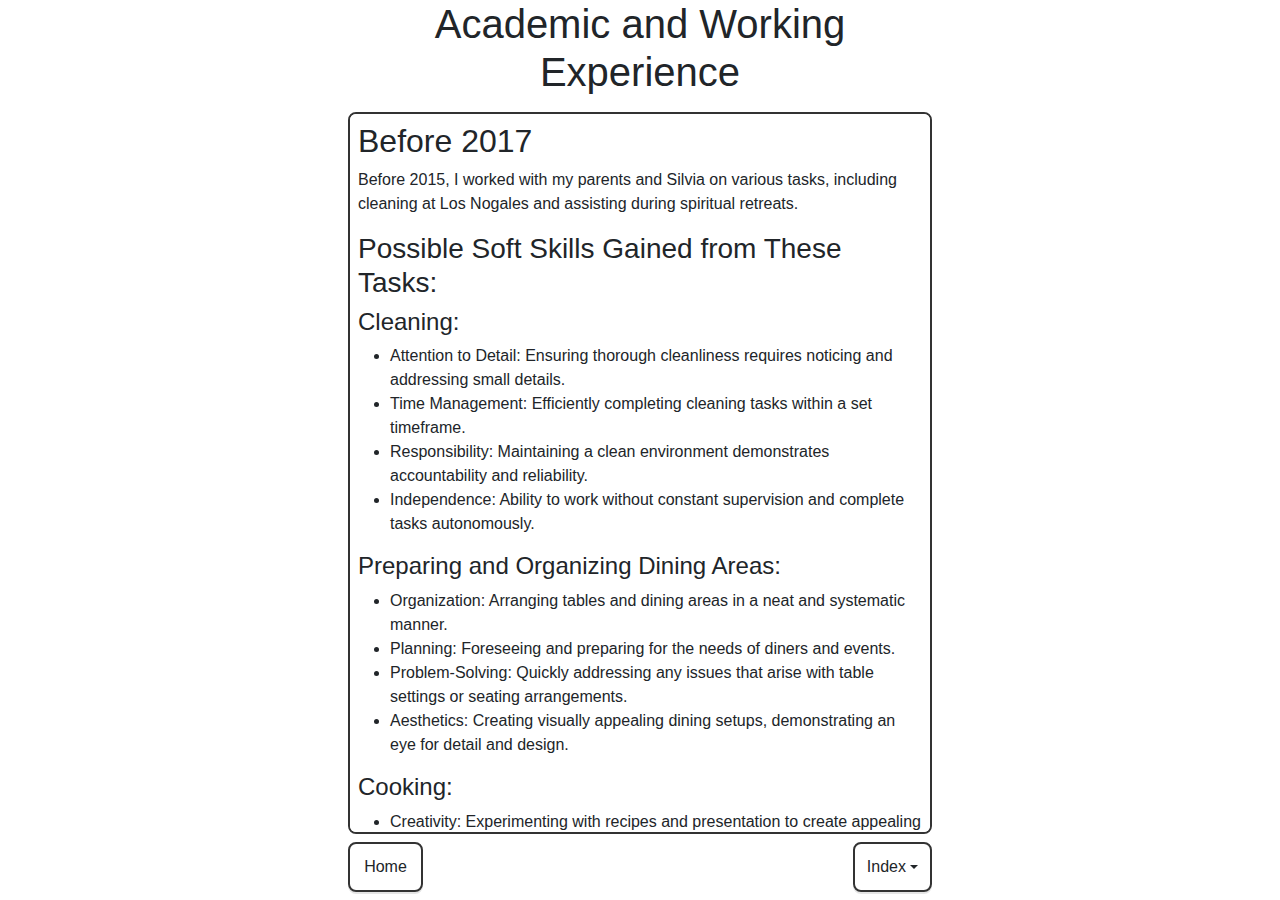
==== Academic and Working Experience.html @ 5a8fdcc8 "Update Academic and Working Experience.html" ====
<!DOCTYPE html>
<html lang="en">

<head>
    <meta charset="UTF-8">
    <meta name="viewport" content="width=device-width, initial-scale=1.0">
    <title>Academic and Working Experience</title>
    <link href="https://cdn.jsdelivr.net/npm/bootstrap@5.3.3/dist/css/bootstrap.min.css" rel="stylesheet"
        integrity="sha384-QWTKZyjpPEjISv5WaRU9OFeRpok6YctnYmDr5pNlyT2bRjXh0JMhjY6hW+ALEwIH" crossorigin="anonymous">
    <!-- <link rel="stylesheet" href="styles.css">
 -->

    <link rel="stylesheet" href="style.css">


</head>

<body class="container">
<div class="section-1">
            <h1 >Academic and Working Experience</h1>

</div>
<div class="section-2">


    <div class="scrollable">
        <div id="before-2017" class="year-section">

            <h2>Before 2017</h2>

            <p>Before 2015, I worked with my parents and Silvia on various tasks, including cleaning at Los Nogales
                and assisting during spiritual retreats.</p>
            <h3>Possible Soft Skills Gained from These Tasks:</h3>
            <h4>Cleaning:</h4>
            <ul>
                <li>Attention to Detail: Ensuring thorough cleanliness requires noticing and addressing small
                    details.</li>
                <li>Time Management: Efficiently completing cleaning tasks within a set timeframe.</li>
                <li>Responsibility: Maintaining a clean environment demonstrates accountability and reliability.
                </li>
                <li>Independence: Ability to work without constant supervision and complete tasks autonomously.</li>
            </ul>
            <h4>Preparing and Organizing Dining Areas:</h4>
            <ul>
                <li>Organization: Arranging tables and dining areas in a neat and systematic manner.</li>
                <li>Planning: Foreseeing and preparing for the needs of diners and events.</li>
                <li>Problem-Solving: Quickly addressing any issues that arise with table settings or seating
                    arrangements.</li>
                <li>Aesthetics: Creating visually appealing dining setups, demonstrating an eye for detail and
                    design.</li>
            </ul>
            <h4>Cooking:</h4>
            <ul>
                <li>Creativity: Experimenting with recipes and presentation to create appealing dishes.</li>
                <li>Multitasking: Managing multiple cooking processes simultaneously.</li>
                <li>Precision: Following recipes accurately to ensure consistent results.</li>
                <li>Adaptability: Adjusting to unexpected changes or ingredient substitutions.</li>
            </ul>
            <h4>Serving:</h4>
            <ul>
                <li>Communication: Interacting effectively with customers and colleagues.</li>
                <li>Customer Service: Providing a positive dining experience through attentive and friendly service.
                </li>
                <li>Teamwork: Collaborating with kitchen staff and other servers to ensure smooth service.</li>
                <li>Patience: Remaining calm and courteous, even in stressful situations or when dealing with
                    difficult customers.</li>
            </ul>
            <p>Between 2016 and 2017, I looked after my nephews daily, handling their afternoon care while my sister
                worked. They attended school in the afternoon, and my sister worked during that time, so she would
                return home late at night. I took care of them every day after my high school classes and sometimes
                picked them up from school or their private English classes whenever I was free.</p>
            <h3>Possible Soft Skills Gained from This Experience:</h3>
            <ul>
                <li>Time Management: Balancing high school classes and caregiving responsibilities.</li>
                <li>Responsibility: Being entrusted with the daily care and safety of children.</li>
                <li>Multitasking: Managing multiple tasks simultaneously, such as schoolwork and childcare.</li>
                <li>Patience: Dealing with the challenges of looking after children requires a calm and patient
                    demeanor.</li>
                <li>Adaptability: Adjusting to changing schedules and needs of the children.</li>
                <li>Problem-Solving: Addressing and resolving any issues that arose during childcare.</li>
                <li>Communication: Effectively communicating with the children and understanding their needs.</li>
                <li>Dependability: Being a reliable caregiver consistently available for the children.</li>
                <li>Empathy: Understanding and responding to the emotional needs of the children.</li>
                <li>Organization: Coordinating and planning activities and schedules for the children.</li>
            </ul>
        </div>

        <div id="2017" class="year-section">
            <h2>2017</h2>
            <p>Back in 2017, I quit school for a while, after a few months of searching, I ended up working as a
                Packager (Cashier Assistant) in a supermarket (Tienda Inglesa) from October up until December of
                that year (2 months). That was my first formal experience in the workforce, I would:</p>
            <h3>Possible Soft Skills Gained from These Tasks:</h3>
            <h4>Maintain the working area clean and presentable at all times:</h4>
            <ul>
                <li>Attention to Detail: Ensuring the area is thoroughly clean and well-organized.</li>
                <li>Responsibility: Taking ownership of maintaining cleanliness standards.</li>
                <li>Time Management: Efficiently managing time to complete cleaning tasks regularly.</li>
                <li>Consistency: Keeping the working area consistently presentable.</li>
            </ul>
            <h4>Help people put their stuff into bags:</h4>
            <ul>
                <li>Customer Service: Providing assistance to customers in a friendly and helpful manner.</li>
                <li>Communication: Interacting effectively with customers to understand their needs.</li>
                <li>Efficiency: Quickly and neatly bagging items to speed up the checkout process.</li>
                <li>Teamwork: Coordinating with cashiers to ensure a smooth customer experience.</li>
            </ul>
            <h4>Help carry them to their cars:</h4>
            <ul>
                <li>Physical Stamina: Performing physically demanding tasks.</li>
                <li>Courtesy: Demonstrating politeness and a willingness to go the extra mile for customers.</li>
                <li>Empathy: Understanding and responding to customers' needs, especially for those who may need
                    extra assistance.</li>
                <li>Reliability: Being dependable in assisting customers beyond the store premises.</li>
            </ul>
            <h4>Clean the parking lot:</h4>
            <ul>
                <li>Independence: Working without direct supervision.</li>
                <li>Initiative: Taking proactive steps to maintain a clean and safe environment.</li>
                <li>Problem-Solving: Addressing issues such as litter or spills promptly.</li>
                <li>Responsibility: Ensuring the cleanliness and safety of the parking lot area.</li>
            </ul>
            <h4>Get all the supermarket trolleys and put them together:</h4>
            <ul>
                <li>Teamwork: Coordinating with other staff to ensure trolleys are available for customers.</li>
                <li>Physical Endurance: Handling the physical demands of collecting and organizing trolleys.</li>
                <li>Organization: Keeping trolleys orderly and accessible for customer use.</li>
                <li>Attention to Detail: Ensuring no trolleys are left scattered around the parking lot.</li>
            </ul>
            <h4>Put food back in their corresponding areas:</h4>
            <ul>
                <li>Organization: Ensuring items are placed in their correct locations for easy access.</li>
                <li>Attention to Detail: Accurately restocking shelves according to store layout.</li>
                <li>Efficiency: Quickly returning items to maintain a tidy and stocked store.</li>
                <li>Responsibility: Ensuring food items are correctly and safely stored.</li>
            </ul>
        </div>

        <div id="2018" class="year-section">
            <h2>2018</h2>
            <p>In 2018, I returned to school to complete the 5th grade (Humanistic) and undertook a comprehensive
                magazine project. Throughout the year, I conducted extensive research, designed and developed
                content, and presented monthly progress reports. This project involved integrating knowledge from
                various subjects studied in class. By the end of the year, my efforts were recognized, and I was
                selected for an internship at a bank for the following year.</p>
            <h3>Possible Hard and Soft Skills:</h3>
            <h4>Hard Skills:</h4>
            <ul>
                <li>Research Skills: Ability to gather, analyze, and interpret information from various sources.
                </li>
                <li>Content Design: Proficiency in designing and developing engaging and informative content.</li>
                <li>Presentation Skills: Experience in creating and delivering progress reports.</li>
                <li>Project Management: Managing a long-term project from conception to completion.</li>
            </ul>
            <h4>Soft Skills:</h4>
            <ul>
                <li>Time Management: Effectively balancing schoolwork with a year-long project.</li>
                <li>Organization: Keeping track of research, content development, and presentation schedules.</li>
                <li>Communication: Clearly conveying information through written content and presentations.</li>
                <li>Critical Thinking: Integrating knowledge from various subjects into a cohesive project.</li>
                <li>Attention to Detail: Ensuring the accuracy and quality of the magazine content.</li>
                <li>Creativity: Developing unique and engaging content for the magazine.</li>
                <li>Perseverance: Committing to a year-long project and seeing it through to completion.</li>
                <li>Adaptability: Adjusting project plans and content based on feedback and new information.</li>
            </ul>
        </div>


        <div id="2019" class="year-section">
            <h2>2019</h2>
            <p>In 2019, I worked at a bank for a full year, from December 2018 to December 2019, while
                simultaneously completing my final year of high school at night, a requirement for maintaining the
                job. I worked full-time during the day and attended school in the evenings. Starting with no prior
                knowledge of the finance industry, not even how to use an ATM, I quickly adapted and became one of
                the top interns, earning excellent references and evaluations.</p>
            <p>During my time at the bank, I gained significant experience and skills in various areas, including:
            </p>
            <ul>
                <li>Working as a receptionist, directing customers to the appropriate departments.</li>
                <li>Assisting and educating customers on using the bank's apps and web platforms for transactions,
                    credits, savings, and service payments.</li>
                <li>Processing payments for a wide range of services.</li>
                <li>Addressing customer inquiries and providing support with ATM machines.</li>
                <li>Managing deposits, withdrawals, and transfers.</li>
                <li>Scanning and archiving documentation while maintaining high levels of organization and
                    confidentiality.</li>
                <li>Coordinating with different organizations to handle procedures and document retrieval.</li>
                <li>Receiving and organizing monthly work equipment.</li>
            </ul>
            <p>Additionally, I developed the ability to work efficiently under pressure, especially during peak
                times such as payment days and credit seasons.</p>
            <h3>Possible Hard and Soft Skills:</h3>
            <h4>Hard Skills:</h4>
            <ul>
                <li>Customer Service: Directing customers, addressing inquiries, and providing support.</li>
                <li>Technical Proficiency: Using banking apps and web platforms, and operating ATMs.</li>
                <li>Financial Transactions: Processing deposits, withdrawals, transfers, and payments.</li>
                <li>Documentation Management: Scanning, archiving, and maintaining confidentiality.</li>
                <li>Organizational Skills: Coordinating with external organizations and managing equipment.</li>
            </ul>
            <h4>Soft Skills:</h4>
            <ul>
                <li>Time Management: Balancing a full-time job with evening high school classes.</li>
                <li>Adaptability: Quickly learning and excelling in a new industry.</li>
                <li>Communication: Effectively interacting with customers and colleagues.</li>
                <li>Problem-Solving: Resolving customer issues and procedural challenges.</li>
                <li>Attention to Detail: Ensuring accuracy in financial transactions and documentation.</li>
                <li>Dependability: Being a reliable and trusted intern, leading to excellent evaluations.</li>
                <li>Stress Management: Working efficiently under pressure during peak periods.</li>
            </ul>
        </div>

        <div id="2020" class="year-section">
            <h2>2020</h2>
            <p>In 2020, I enrolled in an administrative assistant course from January to around June. Among the
                various valuable skills acquired during this period, proficiency in calculating salaries and
                utilizing Excel were the primary focus.</p>
            <h3>Possible Hard Skills Gained:</h3>
            <h4>Calculating Salaries:</h4>
            <ul>
                <li>Acquired knowledge in payroll calculation methods.</li>
                <li>Understanding of tax deductions and salary structure.</li>
            </ul>
            <h4>Excel Proficiency:</h4>
            <ul>
                <li>Familiarity with spreadsheet software and its functions.</li>
                <li>Ability to create, format, and manipulate data efficiently using Excel.</li>
            </ul>
            <h3>Possible Soft Skills Gained:</h3>
            <h4>Time Management:</h4>
            <ul>
                <li>Balancing coursework and other commitments within a structured timeframe.</li>
            </ul>
            <h4>Adaptability:</h4>
            <ul>
                <li>Adjusting to new learning environments and software applications.</li>
            </ul>
            <h4>Problem-Solving:</h4>
            <ul>
                <li>Overcoming challenges encountered during coursework, such as complex calculations or technical
                    issues.</li>
            </ul>
            <h4>Attention to Detail:</h4>
            <ul>
                <li>Ensuring accuracy in calculations and data entry.</li>
            </ul>
            <h4>Organizational Skills:</h4>
            <ul>
                <li>Organizing course materials and managing deadlines effectively.</li>
            </ul>
            <h4>Communication:</h4>
            <ul>
                <li>Collaborating with instructors and classmates, and articulating questions or concerns regarding
                    course content.</li>
            </ul>

            <p>In February 2020, I began working at Red Pagos, where I served as a cashier for a duration of two to
                three weeks. During this brief yet enriching experience, I acquired several valuable skills,
                including:</p>
            <h3>Possible Hard Skills Gained:</h3>
            <h4>Operating Cashier Machines:</h4>
            <ul>
                <li>Learned to efficiently open and close cashier machines, ensuring proper functioning and security
                    protocols.</li>
            </ul>
            <h4>Financial Transactions:</h4>
            <ul>
                <li>Conducted various types of transactions, such as payments for diverse services and processing
                    deposits, withdrawals, and transfers.</li>
            </ul>
            <h4>ATM Assistance:</h4>
            <ul>
                <li>Provided assistance to customers in using ATM machines, including troubleshooting and guidance
                    on transactions.</li>
            </ul>
            <h3>Possible Soft Skills Gained:</h3>
            <h4>Customer Service:</h4>
            <ul>
                <li>Interacted with customers in a friendly and helpful manner, addressing their inquiries and
                    concerns promptly and courteously.</li>
            </ul>
            <h4>Communication:</h4>
            <ul>
                <li>Effectively communicated with customers to understand their needs and provide clear instructions
                    and assistance.</li>
            </ul>
            <h4>Problem-Solving:</h4>
            <ul>
                <li>Identified and resolved customer issues related to transactions or ATM usage, demonstrating
                    resourcefulness and adaptability.</li>
            </ul>
            <h4>Attention to Detail:</h4>
            <ul>
                <li>Ensured accuracy in processing transactions and handling cash, minimizing errors and
                    discrepancies.</li>
            </ul>
            <h4>Teamwork:</h4>
            <ul>
                <li>Collaborated with colleagues to maintain a smooth flow of operations and provide comprehensive
                    customer service.</li>
            </ul>

            <p>After that, COVID came along, and the whole world shut down, and they had to let me go. During the
                middle of 2020, I decided to start learning English by myself. Because of that, besides the fact of
                learning a second language, I also gained other main benefits with it:</p>
            <h3>Possible Hard Skills Gained:</h3>
            <h4>Language Proficiency:</h4>
            <ul>
                <li>Mastery of English as a second language, including speaking, reading, writing, and comprehension
                    skills.</li>
            </ul>
            <h3>Possible Soft Skills Gained:</h3>
            <h4>Confidence Building:</h4>
            <ul>
                <li>Increased confidence and self-assurance through language mastery, enabling more assertive and
                    self-assured interactions.</li>
            </ul>
            <h4>Independence:</h4>
            <ul>
                <li>Cultivation of independence by undertaking self-directed learning, demonstrating initiative and
                    self-motivation.</li>
            </ul>
            <h4>Cultural Adaptation:</h4>
            <ul>
                <li>Enhanced adaptability to diverse cultural norms and contexts, fostering a more polished and
                    confident demeanor in various social and professional settings.</li>
            </ul>
            <h4>Improved Cognitive Abilities:</h4>
            <ul>
                <li>Enhanced cognitive flexibility, problem-solving skills, and adaptability through the mental
                    agility required for learning a new language.</li>
            </ul>
            <h4>Access to Information and Education:</h4>
            <ul>
                <li>Enabling access to a wealth of global information and educational resources available in
                    English, broadening intellectual horizons and opportunities for personal growth.</li>
            </ul>
            <h4>Global Connectivity:</h4>
            <ul>
                <li>Facilitation of global connections and networks, fostering international friendships and
                    collaborations, and enriching cross-cultural understanding.</li>
            </ul>
            <h4>Personal Growth and Satisfaction:</h4>
            <ul>
                <li>Nurturing personal growth, fulfillment, and a sense of achievement through the rewarding
                    challenge of mastering a new language.</li>
            </ul>
            <h4>Improved Communication Skills:</h4>
            <ul>
                <li>Enhancement of overall communication skills, including listening, speaking, reading, and
                    writing, leading to more effective and impactful communication in both personal and professional
                    spheres.</li>
            </ul>

            <p>In August, I returned to the same bank, albeit at a different location, for a short-term assignment
                lasting approximately two weeks. During this time, I filled in for a colleague and performed duties
                akin to those of my previous tenure.</p>
            <h3>Tasks Realized:</h3>
            <ul>
                <li>Using Web Platform for Customer Assistance: Assisting customers via the bank's web platform to
                    facilitate transactions such as transfers, credits, account management, and payments to various
                    services.</li>
                <li>Financial Transactions Processing: Executing a diverse range of financial transactions,
                    including making payments, processing deposits, withdrawals, and transfers on behalf of
                    customers.</li>
                <li>Customer Support: Addressing customer queries and providing assistance on a wide array of
                    banking matters, ensuring clarity and satisfaction.</li>
                <li>ATM Assistance: Guiding customers on how to use ATM machines, troubleshooting issues, and
                    providing support for ATM-related transactions.</li>
            </ul>
            <h3>Possible Soft Skills Gained:</h3>
            <h4>Customer Service:</h4>
            <ul>
                <li>Demonstrating empathy, patience, and attentiveness in addressing customer inquiries and
                    concerns, fostering positive interactions and experiences.</li>
            </ul>
            <h4>Communication:</h4>
            <ul>
                <li>Effectively conveying complex banking procedures and instructions to customers in a clear and
                    understandable manner, enhancing customer comprehension and satisfaction.</li>
            </ul>
            <h4>Problem-Solving:</h4>
            <ul>
                <li>Identifying and resolving customer issues and challenges, demonstrating adaptability and
                    resourcefulness in finding solutions.</li>
            </ul>
            <h4>Adaptability:</h4>
            <ul>
                <li>Adjusting seamlessly to different work environments and roles within the bank, showcasing
                    flexibility and versatility in response to changing circumstances.</li>
            </ul>
            <h4>Attention to Detail:</h4>
            <ul>
                <li>Ensuring accuracy and precision in processing financial transactions and handling customer
                    requests, minimizing errors and discrepancies.</li>
            </ul>

            <p>After some time, I received a call to return to work at the bank in Las Piedras, once again to assist
                with the surge in demand, particularly during the specific season of credits for older people. This
                assignment lasted for two weeks in December. The bank staff reached out to me directly, recognizing
                my previous contributions and exemplary work.</p>
            <p>During this period, I resumed my previous tasks and further honed the following soft skills:</p>
            <h3>Possible Hard Skills Gained:</h3>
            <h4>Financial Services Expertise:</h4>
            <ul>
                <li>Continuing to apply knowledge and expertise in banking procedures and services, including
                    transactions, customer assistance, and account management.</li>
            </ul>
            <h4>Time Management:</h4>
            <ul>
                <li>Efficiently managing tasks and responsibilities within the allocated timeframe to meet the
                    demands of the busy season.</li>
            </ul>
            <h3>Possible Soft Skills Gained:</h3>
            <h4>Effective Communication:</h4>
            <ul>
                <li>Enhancing communication skills through interactions with customers and colleagues, ensuring
                    clear and concise exchange of information.</li>
            </ul>
            <h4>Patience:</h4>
            <ul>
                <li>Cultivating patience when dealing with a high volume of customers and their varied needs,
                    maintaining professionalism and composure in challenging situations.</li>
            </ul>
            <h4>Customer Relationship Management:</h4>
            <ul>
                <li>Building and maintaining positive relationships with customers through attentive service and
                    personalized assistance, fostering loyalty and trust.</li>
            </ul>
            <h4>Teamwork:</h4>
            <ul>
                <li>Collaborating effectively with colleagues to streamline operations and deliver seamless service
                    during periods of increased demand.</li>
            </ul>
            <h4>Problem-Solving:</h4>
            <ul>
                <li>Demonstrating adaptability and resourcefulness in addressing customer inquiries and resolving
                    issues promptly, contributing to overall customer satisfaction and retention.</li>
            </ul>
        </div>

        <div id="2021" class="year-section">
            <h2>2021</h2>
            <p>In 2021, I made the conscious decision to prioritize my mental health, dedicating time to self-care
                and personal development. Throughout this period, I acquired and cultivated a range of both soft and
                hard skills:</p>
            <h3>Possible Hard Skills Gained:</h3>
            <h4>Meditation and Self-Awareness:</h4>
            <ul>
                <li>Through regular meditation practice, I honed the ability to cultivate mindfulness and
                    self-awareness, leading to improved focus, stress reduction, and emotional regulation.</li>
            </ul>
            <h4>Self-Learning and Self-Improvement:</h4>
            <ul>
                <li>Engaging in self-directed learning about psychology, spirituality, and other areas of personal
                    growth expanded my knowledge base and critical thinking skills. Utilizing various resources such
                    as videos, books, podcasts, TedTalks, and documentaries facilitated continuous learning and
                    skill acquisition.</li>
            </ul>
            <h4>Organization:</h4>
            <ul>
                <li>Maintaining an organized environment through consistent cleaning and tidying not only enhanced
                    productivity but also instilled discipline and time management skills.</li>
            </ul>
            <h4>Investigation and Research:</h4>
            <ul>
                <li>Taking initiative in conducting independent research and investigation into topics of interest,
                    such as psychology and spirituality, demonstrated a proactive approach to learning. This
                    initiative and autonomy in seeking out knowledge contributed to the development of research
                    skills and a deeper understanding of complex subjects.</li>
            </ul>
            <h3>Possible Soft Skills Gained:</h3>
            <h4>Creativity:</h4>
            <ul>
                <li>Exploring various artistic endeavors, including dancing, singing, acting, and cooking, nurtured
                    creativity and innovation. This creative expression served as a means of self-expression and
                    emotional release, fostering personal fulfillment and satisfaction.</li>
            </ul>
            <h4>Adaptability:</h4>
            <ul>
                <li>Embracing new ideas and perspectives in psychology and spirituality cultivated adaptability and
                    openness to change. This flexibility in thought and behavior facilitated personal growth and
                    resilience in the face of challenges.</li>
            </ul>
            <h4>Self-Discipline:</h4>
            <ul>
                <li>Committing to a routine of self-care practices, including meditation and self-improvement
                    activities, demonstrated self-discipline and commitment to personal well-being. Consistently
                    adhering to these practices reinforced habits of self-motivation and perseverance.</li>
            </ul>
            <h4>Emotional Intelligence:</h4>
            <ul>
                <li>Developing self-awareness through introspection and reflection enhanced emotional intelligence,
                    enabling better understanding and management of emotions in both personal and professional
                    contexts.</li>
            </ul>
            <h4>Communication Skills:</h4>
            <ul>
                <li>Engaging with diverse sources of information and knowledge broadened communication skills,
                    allowing for effective expression of ideas and perspectives in various settings. This enhanced
                    ability to communicate effectively fostered stronger interpersonal relationships and
                    collaboration with others.</li>
            </ul>
            <h4>Initiative and Proactiveness:</h4>
            <ul>
                <li>Taking the initiative to pursue self-directed learning and personal growth initiatives
                    demonstrated proactiveness and initiative. This proactive approach to self-improvement and
                    development contributed to a sense of empowerment and autonomy in shaping one's own path.</li>
            </ul>
        </div>



        <div id="2022" class="year-section">
            <h2>2022</h2>
            <p>In 2022, I dedicated my time at home to delve into web development, spanning from March to the end of
                November. Throughout this period, I embarked on a journey of learning and growth, acquiring both
                technical expertise and essential soft skills:</p>
            <h3>Possible Hard Skills Gained:</h3>
            <h4>Technical Proficiency:</h4>
            <ul>
                <li>I gained comprehensive knowledge about building websites, mastering various programming
                    languages, and utilizing digital tools essential for web development projects.</li>
            </ul>
            <h4>Fast Learning:</h4>
            <ul>
                <li>Adapting to the dynamic nature of web development, I cultivated the ability to learn new
                    concepts and technologies swiftly, enabling me to stay abreast of industry advancements.</li>
            </ul>
            <h4>Attention to Detail and Correction of Mistakes:</h4>
            <ul>
                <li>I developed a keen eye for detail, ensuring precision in coding, testing, and project
                    documentation. Additionally, I honed the skill of identifying and rectifying errors efficiently
                    to maintain project integrity.</li>
            </ul>
            <h4>Logical and Computational Thinking:</h4>
            <ul>
                <li>Engaging in web development activities enhanced my logical and computational thinking abilities,
                    enabling me to approach complex problems systematically and devise efficient solutions.</li>
            </ul>
            <h4>Learn to Learn:</h4>
            <ul>
                <li>As I navigated through various programming languages and digital tools, I embraced the
                    philosophy of continuous learning, honing my research and self-study skills to acquire new
                    knowledge effectively.</li>
            </ul>
            <h3>Possible Soft Skills Gained:</h3>
            <h4>Communication Skills:</h4>
            <ul>
                <li>Effective communication skills were crucial in conveying technical concepts, collaborating with
                    peers, and addressing client requirements, fostering productive interactions within
                    cross-functional teams.</li>
            </ul>
            <h4>Problem-Solving:</h4>
            <ul>
                <li>I encountered and resolved numerous complex challenges in web development projects, honing my
                    analytical thinking and problem-solving abilities to devise innovative solutions.</li>
            </ul>
            <h4>Adaptability:</h4>
            <ul>
                <li>The ever-evolving nature of the IT industry necessitated adaptability to swiftly embrace new
                    technologies and methodologies, demonstrating flexibility and resilience in navigating changes.
                </li>
            </ul>
            <h4>Teamwork:</h4>
            <ul>
                <li>Collaborating with diverse teams on web development tasks provided opportunities to enhance
                    teamwork skills, fostering effective collaboration, knowledge sharing, and project coordination.
                </li>
            </ul>
            <h4>Time Management:</h4>
            <ul>
                <li>Managing tight project deadlines demanded effective time management skills to prioritize tasks,
                    meet project milestones, and ensure timely project delivery, optimizing productivity and
                    efficiency.</li>
            </ul>
            <h4>Creativity:</h4>
            <ul>
                <li>Engaging in web development projects allowed me to exercise creativity in designing
                    user-friendly interfaces and optimizing processes, fostering innovation and enhancing project
                    outcomes.</li>
            </ul>
            <h4>Customer Service Orientation:</h4>
            <ul>
                <li>Understanding client needs and addressing concerns with empathy and professionalism showcased
                    strong customer service orientation, ensuring client satisfaction and fostering long-term
                    relationships.</li>
            </ul>
            <h4>Emotional Intelligence:</h4>
            <ul>
                <li>Developing emotional intelligence enabled me to navigate interpersonal relationships
                    effectively, resolve conflicts, and build rapport with colleagues and clients, contributing to a
                    positive work environment and project success.</li>
            </ul>
        </div>

        <div id="2023" class="year-section">
            <h2>2023</h2>
            <p>Throughout the first half of 2023, I dedicated myself to furthering my knowledge in web design, as
                well as delving into the realms of UX and UI design. However, recognizing the importance of securing
                employment, I made the decision to temporarily suspend these pursuits and focus entirely on job
                acquisition.</p>
            <h3>Possible Hard Skills Gained:</h3>
            <h4>Web Design Skills:</h4>
            <ul>
                <li>Acquired proficiency in designing and developing websites, encompassing aspects such as layout,
                    navigation, and visual aesthetics.</li>
            </ul>
            <h4>UX (User Experience) Design:</h4>
            <ul>
                <li>Gained understanding and expertise in optimizing the overall experience of users interacting
                    with digital products or services, focusing on usability, accessibility, and user satisfaction.
                </li>
            </ul>
            <h4>UI (User Interface) Design:</h4>
            <ul>
                <li>Developed skills in creating visually appealing and intuitive interfaces that facilitate user
                    interaction, enhancing the usability and accessibility of digital platforms.</li>
            </ul>
            <h3>Possible Soft Skills Gained:</h3>
            <h4>Time Management:</h4>
            <ul>
                <li>Balancing learning endeavors with the job search process necessitated effective time management
                    skills, ensuring tasks were prioritized and deadlines were met efficiently.</li>
            </ul>
            <h4>Adaptability:</h4>
            <ul>
                <li>Demonstrated flexibility in adjusting priorities and shifting focus from learning to job
                    acquisition, showcasing adaptability and resilience in navigating changing circumstances.</li>
            </ul>
            <h4>Communication Skills:</h4>
            <ul>
                <li>Engaging in networking, job applications, and interviews required clear and effective
                    communication, conveying qualifications, experiences, and career aspirations convincingly to
                    potential employers.</li>
            </ul>
            <h4>Problem-Solving:</h4>
            <ul>
                <li>Strategizing and problem-solving throughout the job search process involved identifying
                    opportunities, addressing challenges, and making informed decisions to achieve employment goals
                    effectively.</li>
            </ul>
            <h4>Self-Motivation:</h4>
            <ul>
                <li>Maintaining motivation and drive during the job search phase showcased self-initiative and
                    determination, ensuring consistent effort and perseverance in pursuing employment opportunities.
                </li>
            </ul>

            <p>I made a conscious decision to redirect all my efforts towards re-entering the workforce. This
                involved meticulously crafting my curriculum vitae, diligently preparing for interviews, and
                addressing every aspect of the job search process. While I'm still actively seeking employment, this
                journey has been more than just securing a job—it's been a transformative experience.</p>
            <h3>Possible Hard Skills Gained:</h3>
            <h4>Curriculum Development:</h4>
            <ul>
                <li>Developed the skill of effectively structuring and organizing professional information to create
                    a compelling curriculum vitae, highlighting qualifications and experiences relevant to potential
                    employers.</li>
            </ul>
            <h4>Interview Preparation:</h4>
            <ul>
                <li>Acquired the ability to research companies, anticipate interview questions, and formulate
                    articulate responses, enhancing interview performance and confidence.</li>
            </ul>
            <h3>Possible Soft Skills Gained:</h4>
                <h4>Determination and Focus:</h4>
                <ul>
                    <li>Demonstrated resilience and perseverance in navigating the job search process, showcasing
                        determination and focus in pursuing career goals despite challenges and setbacks.</li>
                </ul>
                <h4>Self-Improvement:</h4>
                <ul>
                    <li>Prioritized personal development and self-care, recognizing the importance of mental health
                        in achieving professional success, and actively worked towards enhancing overall well-being.
                    </li>
                </ul>
                <h4>Adaptability:</h4>
                <ul>
                    <li>Embraced change and uncertainty inherent in the job search journey, demonstrating
                        adaptability and flexibility in adjusting strategies and approaches based on evolving
                        circumstances.</li>
                </ul>
                <h4>Communication Skills:</h4>
                <ul>
                    <li>Enhanced communication skills through networking, job applications, and interviews,
                        effectively conveying qualifications and career aspirations to potential employers while
                        building professional relationships.</li>
                </ul>
                <h4>Resilience:</h4>
                <ul>
                    <li>Overcame obstacles and setbacks encountered during the job search process, showcasing
                        resilience and the ability to bounce back from challenges, maintaining motivation and drive
                        towards achieving career objectives.</li>
                </ul>
        </div>

        <div id="2024" class="year-section">
            <h2>2024</h2>
            <p>This year, while still looking for a job, I decided to expand my language barriers and start learning
                Portuguese and Italian as second languages through watching movies and TV series, providing a mix of
                both hard and soft skills:</p>
            <h3>Possible Hard Skills Gained:</h3>
            <h4>Language Proficiency:</h4>
            <ul>
                <li>Acquisition of vocabulary, grammar, and syntax of Portuguese and Italian languages.</li>
            </ul>
            <h4>Listening Comprehension:</h4>
            <ul>
                <li>Ability to understand spoken Portuguese and Italian, including various accents and dialects.
                </li>
            </ul>
            <h4>Reading Skills:</h4>
            <ul>
                <li>Developing reading comprehension by following subtitles or transcripts while watching movies and
                    TV series.</li>
            </ul>
            <h4>Cultural Awareness:</h4>


            <ul>
                <li>Exposure to cultural nuances, customs, and traditions of Portuguese and Italian-speaking
                    countries through the content of movies and TV shows.</li>
            </ul>
            <h3>Possible Soft Skills Gained:</h3>
            <h4>Communication Skills:</h4>
            <ul>
                <li>Improvement in verbal communication skills as learners mimic dialogue and practice
                    pronunciation.</li>
            </ul>
            <h4>Listening Skills:</h4>
            <ul>
                <li>Enhancing active listening skills by tuning into the dialogue and tone of native speakers in
                    movies and TV series.</li>
            </ul>
            <h4>Adaptability:</h4>
            <ul>
                <li>Flexibility in understanding different contexts and situations depicted in Portuguese and
                    Italian media, leading to improved adaptability in real-life conversations.</li>
            </ul>
            <h4>Problem-Solving:</h4>
            <ul>
                <li>Overcoming language barriers and deciphering meaning from context, aiding in problem-solving
                    abilities.</li>
            </ul>
            <h4>Cultural Empathy:</h4>
            <ul>
                <li>Fostering empathy and understanding for different cultures and perspectives portrayed in
                    Portuguese and Italian media, contributing to cultural competency.</li>
            </ul>
            <h4>Patience and Persistence:</h4>
            <ul>
                <li>Developing patience and persistence as learners engage in long-term language learning through
                    consistent exposure to movies and TV series.</li>
            </ul>
        </div>
        
    </div>
</div>





<div class="section-3 space-between">

                <a href="index.html"><button id="back" class="btn">Home</button></a>

                <div class="dropdown  ">
                    <a class="btn corner-btn dropdown-toggle" href="#" role="button" data-bs-toggle="dropdown"
                        aria-expanded="false">
                        Index
                    </a>
                    <ul class="dropdown-menu ">
                        <li><a href="#before-2017" class="dropdown-item">Before 2017</a></li>
                        <li><a href="#2017" class="dropdown-item">2017</a></li>
                        <li><a href="#2018" class="dropdown-item">2018</a></li>
                        <li><a href="#2019" class="dropdown-item">2019</a></li>
                        <li><a href="#2020" class="dropdown-item">2020</a></li>
                        <li><a href="#2021" class="dropdown-item">2021</a></li>
                        <li><a href="#2022" class="dropdown-item">2022</a></li>
                        <li><a href="#2023" class="dropdown-item">2023</a></li>
                        <li><a href="#2024" class="dropdown-item">2024</a></li>
                    </ul>
                </div>
            </div>


    </div>


    <script src="https://cdn.jsdelivr.net/npm/bootstrap@5.3.3/dist/js/bootstrap.bundle.min.js"
        integrity="sha384-YvpcrYf0tY3lHB60NNkmXc5s9fDVZLESaAA55NDzOxhy9GkcIdslK1eN7N6jIeHz"
        crossorigin="anonymous"></script>






</body>

</html>
---- style.css ----
body,
html {

    height: 100vh;
    width: 100vw;
    display: flex;
    flex-direction: column;
    font-family: Arial, Helvetica, sans-serif;
    overflow: hidden;
    /* Prevent body from scrolling */

}

body.container {
    padding: 0;
}

.container {
    justify-content: center;

    max-width: 600px;

    margin: auto;

}

button, a {
    font-weight: 600;
    font-size: 16px;
}

h1 {
    text-align: center;
}

.margin8px {
    margin: 8px;

}

.flex {
    display: flex;
    margin: 8px;;
}

.flex button {
    width: 50%;
}

.space-between {
    display: flex;
    justify-content: space-between;
}

.topLeftCorner {
    display: flex;
    flex-direction: row;
justify-content: center;}

#deleteButton {
    margin-right: 8px;
}


.section1, .section-2, .section-3 {
    margin: 8px; 
    max-width: 600px;
}

.section-2 {
    flex: 1;
    overflow-y: auto;
    margin-bottom: 0;
    

}

/* ------------------------------------------------------- BUTTONS */

.btn {
    height: 50px;
    min-width: 75px;
    border-radius: 8px;
    box-shadow: 0px 2px 0px 0 rgba(0, 0, 0, 0.1);
    border: 2px solid #333;
    display: flex;
    align-items: center;
    justify-content: center;
}

.btn:hover {
    background-color: rgba(0, 0, 0, 0.1);

}


button#fetchButton, button#submitButton {
    background-color: #3498db;
    color: white;
    padding: 10px 32px;
    text-align: center;
    text-decoration: none;
    display: inline-block;
    width: 100%;
    font-size: 16px;
    cursor: pointer;
    border: none;
    border-radius: 8px;
    transition: background-color 0.3s ease;
    border: 1px solid grey;
    height: 50px;
    /* Fetch button specific styling */
}

button#fetchButton:hover, button#submitButton:hover {
    background-color: #2980b9;
    /* Hover effect for fetch button */
}








/* ------------------------------------------------------ INDEX */

.index {
    display: flex;
    flex-direction: column;
    justify-content: center;
    align-items: center;
    margin: auto;

    border: 2px solid #333;
    border-radius: 16px;
    box-shadow: 0px 2px 0px 0 rgba(0, 0, 0, 0.1);


    max-width: 500px;
    width: 95vw;
    height: 95vh;



}

.index button {
    width: 300px;
    margin-bottom: 8px;
}

/* ------------------------------------------------------------- */



/* SCROLLABLE */

.scrollable {
    
    margin: auto;
    width: 100%;
    max-width: 600px;
    height: 100%;
    overflow-y: auto;
    overflow-x: hidden;
    background-color: #fff;
    border: 2px solid #333;
    border-radius: 8px;
    padding: 8px;
    box-sizing: border-box; /* Ensure padding does not cause overflow */
    overflow-x: hidden; /* Prevent horizontal scrolling */
    overflow-x: hidden;


}


/* SEARCH BAR */

#search-input {
    width: 100%;
    margin: 0 8px;
    height: 25px;
    border-radius: 8px;
    font-size: 16px;

}

.hidden {
    display: none;
}



/* TEXTAREA */

textarea {
    font-size: 16px;
    font-weight: bold;

    width: 100%;
    max-width: 600px;
    height: 100px;
    /* Hidden textarea with specific dimensions */
    border-radius: 8px;
}   

#editableText{
    width: 100%;
    overflow-x: hidden;
}


#questions-container {
    height: 100%;
    width: 100%;
        /* Container styling for questions */
        overflow-x: hidden;
        
    box-sizing: border-box; /* Ensure padding does not cause overflow */
    padding: 0;

}

/* Show All Questions Page */

#questions-container a {
    
    padding: 8px;
    

}

.question {
    font-size: 16px;
    font-weight: bolder;

}
/* Anchor Link Styles */
a {
    display: inline-block;
    color: #333;
    text-decoration: none;
    /* Inline-block anchor styling */
}

a:hover {
    text-decoration: underline;
    /* Hover effect for anchor links */
}
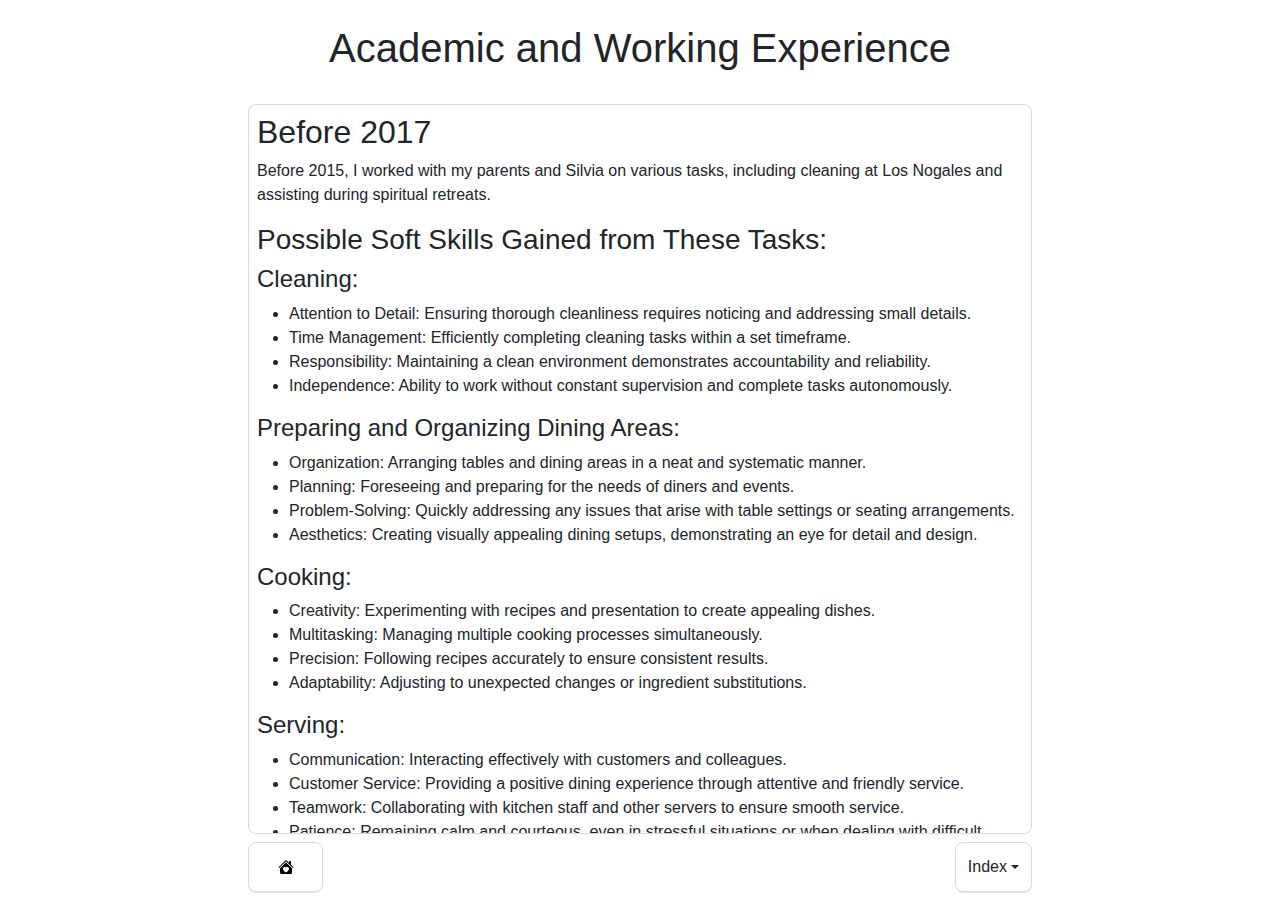
==== commit ea344a76: "UI Improvements in the whole App" ====
--- a/Academic and Working Experience.html
+++ b/Academic and Working Experience.html
@@ -7,10 +7,8 @@
     <title>Academic and Working Experience</title>
     <link href="https://cdn.jsdelivr.net/npm/bootstrap@5.3.3/dist/css/bootstrap.min.css" rel="stylesheet"
         integrity="sha384-QWTKZyjpPEjISv5WaRU9OFeRpok6YctnYmDr5pNlyT2bRjXh0JMhjY6hW+ALEwIH" crossorigin="anonymous">
-    <!-- <link rel="stylesheet" href="styles.css">
- -->
-
-    <link rel="stylesheet" href="style.css">
+   
+    <link rel="stylesheet" href="JS+CSS+JSON/style.css">
 
 
 </head>
@@ -764,7 +762,7 @@
 
 <div class="section-3 space-between">
 
-                <a href="index.html"><button id="back" class="btn">Home</button></a>
+                <a href="index.html"><button id="back" class="btn"><img src="JS+CSS+JSON/house-heart-fill.svg" alt=""></button></a>
 
                 <div class="dropdown  ">
                     <a class="btn corner-btn dropdown-toggle" href="#" role="button" data-bs-toggle="dropdown"
--- a/JS+CSS+JSON/style.css
+++ b/JS+CSS+JSON/style.css
@@ -0,0 +1,296 @@
+body,
+html {
+
+    height: 100vh;
+    width: 100vw;
+    display: flex;
+    flex-direction: column;
+    font-family: Arial, Helvetica, sans-serif;
+    overflow: hidden;
+    /* Prevent body from scrolling */
+
+}
+
+body.container {
+    padding: 0;
+}
+
+.container {
+    justify-content: center;
+
+    max-width: 800px;
+
+    margin: auto;
+
+}
+
+button, a {
+    font-weight: 600;
+    font-size: 16px;
+}
+
+h1 {
+    text-align: center;
+    margin: 24px;
+}
+
+.margin8px {
+    margin: 8px;
+
+}
+
+.flex {
+    display: flex;
+    margin: 8px;;
+}
+
+.flex button {
+    width: 50%;
+}
+
+
+.fetch-heading   {
+   
+    margin-bottom: 0;
+    }
+
+.fetch-heading  .btn {
+width: 35px;
+height: 35px;
+margin-bottom: 0;
+}
+
+.space-between {
+    display: flex;
+    justify-content: space-between;
+}
+
+.topLeftCorner {
+    display: flex;
+    flex-direction: row;
+justify-content: center;}
+
+
+#deleteButton {
+    background-color: rgb(255, 93, 93);
+    margin-right: 8px;
+    border: 2px solid;
+    border-color: rgb(230, 89, 89);
+    width: 35px;
+}
+
+#deleteButton:hover {
+    background-color: rgb(230, 89, 89);
+    
+
+}
+
+
+#editBtn {
+    background-color: rgb(128, 239, 103);
+    border: 2px solid;
+    border-color: rgb(121, 225, 98);
+    width: 35px;
+
+}
+
+#editBtn:hover {
+    background-color: rgb(121, 225, 98);
+
+}
+/* 
+.section-1 h1 {
+    margin-bottom: 16px;
+} */
+
+.section1, .section-2, .section-3 {
+    margin: 8px; 
+    max-width: 800px;
+}
+
+.section-2 {
+    flex: 1;
+    overflow-y: auto;
+    margin-bottom: 0;
+    
+
+}
+
+/* ------------------------------------------------------- BUTTONS */
+
+.btn {
+    height: 50px;
+    min-width: 75px;
+    border-radius: 8px;
+    box-shadow: 0px 1px 0px 0 rgba(0, 0, 0, 0.1);
+    border: .5px solid #9595955a;
+    display: flex;
+    align-items: center;
+    justify-content: center;
+}
+
+.btn:hover {
+    background-color: rgba(0, 0, 0, 0.1);
+
+}
+
+#goBackOrGoHome {
+    margin-right: 8px;
+}
+
+button#fetchButton, button#submitButton {
+    background-color: #3498db;
+    color: white;
+    padding: 10px 32px;
+    text-align: center;
+    text-decoration: none;
+    display: inline-block;
+    width: 100%;
+    font-size: 16px;
+    cursor: pointer;
+    border: none;
+    border-radius: 8px;
+    transition: background-color 0.3s ease;
+    border: .5px solid #9595955a;
+    height: 50px;
+    /* Fetch button specific styling */
+}
+
+button#fetchButton:hover, button#submitButton:hover {
+    background-color: #2980b9;
+    /* Hover effect for fetch button */
+}
+
+
+
+
+
+
+
+
+/* ------------------------------------------------------ INDEX */
+
+.index {
+    display: flex;
+    flex-direction: column;
+    justify-content: center;
+    align-items: center;
+    margin: auto;
+
+    border-radius: 16px;
+    box-shadow: 0px 2px 0px 0 rgba(0, 0, 0, 0.1);
+
+
+    max-width: 300px;
+    width: 95vw;
+    height: 95vh;
+
+
+
+}
+
+.index button {
+    width: 300px;
+    margin-bottom: 8px;
+}
+
+/* ------------------------------------------------------------- */
+
+
+
+/* SCROLLABLE */
+
+.scrollable {
+    
+    margin: auto;
+    width: 100%;
+    max-width: 800px;
+    height: 100%;
+    overflow-y: auto;
+    overflow-x: hidden;
+    background-color: #fff;
+    border: .5px solid #9595955a;
+    border-radius: 8px;
+    padding: 8px;
+    margin-top: 0;
+    box-sizing: border-box; /* Ensure padding does not cause overflow */
+    overflow-x: hidden; /* Prevent horizontal scrolling */
+    overflow-x: hidden;
+
+
+}
+
+
+/* SEARCH BAR */
+
+#search-input {
+    width: 100%;
+    max-width: 800px;
+    margin: 0 8px;
+    padding-left: 8px;
+    height: 25px;
+    border-radius: 8px;
+    font-size: 16px;
+    border: .5px solid #9595955a;
+
+
+}
+
+.hidden {
+    display: none;
+}
+
+
+
+/* TEXTAREA */
+
+textarea {
+    font-size: 16px;
+    font-weight: bold;
+    border: .5px solid #9595955a;
+
+    width: 100%;
+    max-width: 800px;
+    height: 100px;
+    /* Hidden textarea with specific dimensions */
+    border-radius: 8px;
+}   
+
+#editableText{
+    width: 100%;
+    overflow-x: hidden;
+}
+
+
+#questions-container {
+    height: 100%;
+    width: 100%;
+        /* Container styling for questions */
+        overflow-x: hidden;
+        
+    box-sizing: border-box; /* Ensure padding does not cause overflow */
+    padding: 0;
+
+}
+
+/* Show All Questions Page */
+
+#questions-container a {
+    
+    padding: 8px;
+    
+
+}
+
+.question {
+    font-size: 16px;
+    font-weight: bolder;
+
+}
+/* Anchor Link Styles */
+a {
+    display: inline-block;
+    color: #333;
+    text-decoration: none;
+    /* Inline-block anchor styling */
+}
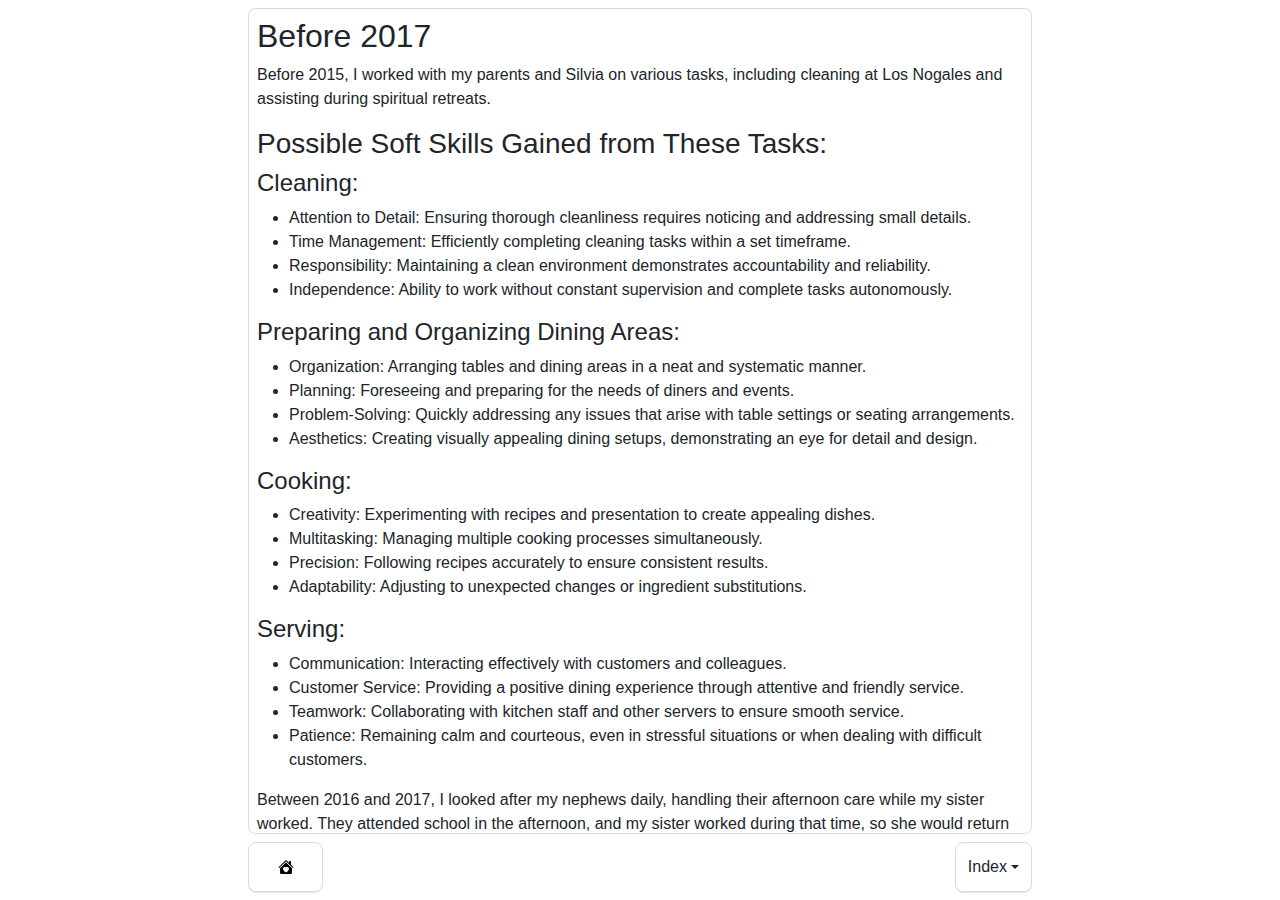
==== commit 6a914786: "H1 deleted from all pages" ====
--- a/Academic and Working Experience.html
+++ b/Academic and Working Experience.html
@@ -14,10 +14,6 @@
 </head>
 
 <body class="container">
-<div class="section-1">
-            <h1 >Academic and Working Experience</h1>
-
-</div>
 <div class="section-2">
 
 
--- a/JS+CSS+JSON/style.css
+++ b/JS+CSS+JSON/style.css
@@ -226,7 +226,7 @@
 #search-input {
     width: 100%;
     max-width: 800px;
-    margin: 0 8px;
+    margin: 8px 8px 0 8px;
     padding-left: 8px;
     height: 25px;
     border-radius: 8px;
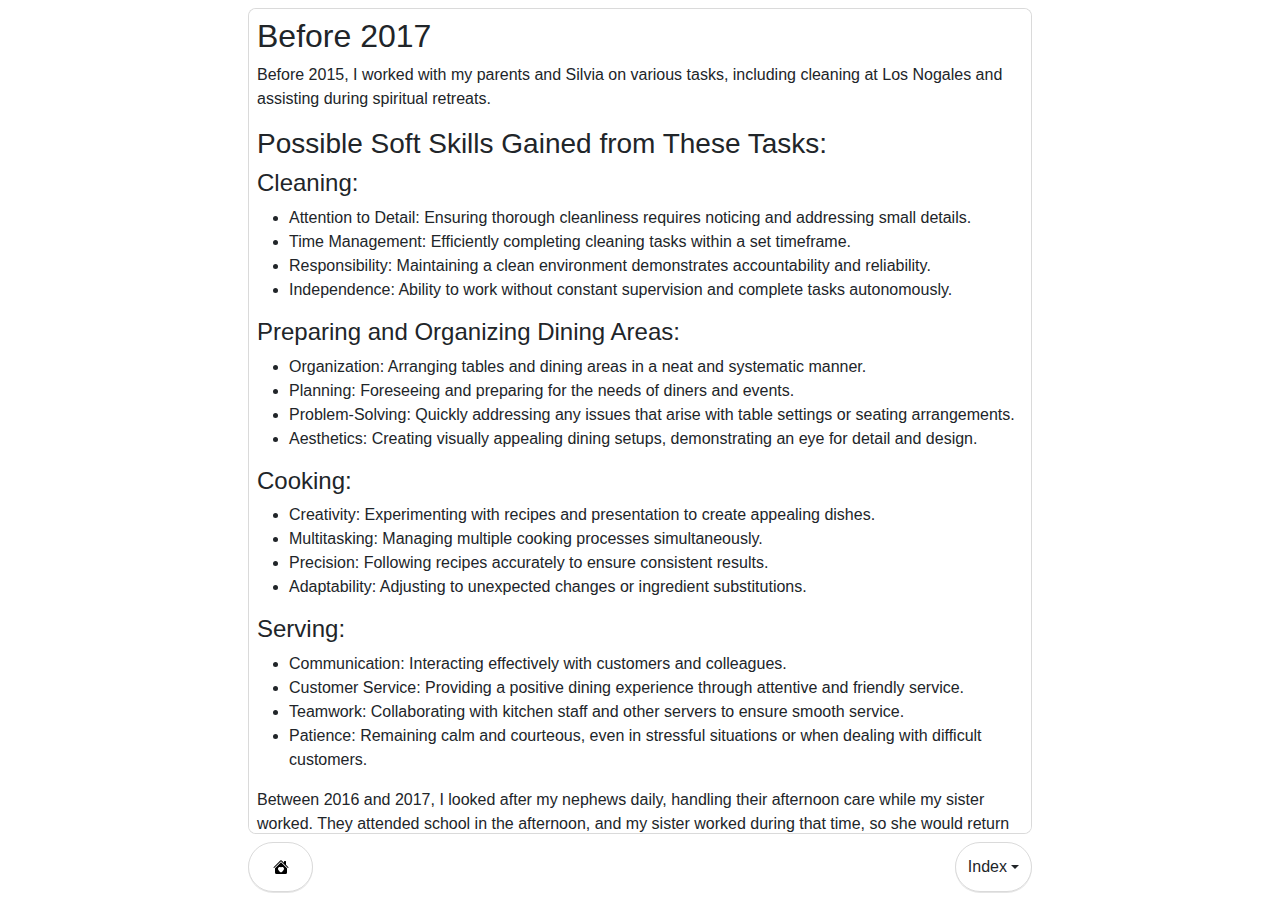
==== commit 7cfa57af: "Window Icon Added" ====
--- a/Academic and Working Experience.html
+++ b/Academic and Working Experience.html
@@ -5,6 +5,9 @@
     <meta charset="UTF-8">
     <meta name="viewport" content="width=device-width, initial-scale=1.0">
     <title>Academic and Working Experience</title>
+    <link id="icon" rel="icon" type="image/png" href="JS+CSS+JSON/money_4395964.png">
+
+
     <link href="https://cdn.jsdelivr.net/npm/bootstrap@5.3.3/dist/css/bootstrap.min.css" rel="stylesheet"
         integrity="sha384-QWTKZyjpPEjISv5WaRU9OFeRpok6YctnYmDr5pNlyT2bRjXh0JMhjY6hW+ALEwIH" crossorigin="anonymous">
    
--- a/JS+CSS+JSON/style.css
+++ b/JS+CSS+JSON/style.css
@@ -3,12 +3,18 @@
 
     height: 100vh;
     width: 100vw;
+    max-width: 800px;
     display: flex;
     flex-direction: column;
+    margin: auto;
     font-family: Arial, Helvetica, sans-serif;
     overflow: hidden;
     /* Prevent body from scrolling */
 
+}
+
+#icon {
+    color: whitesmoke;
 }
 
 body.container {
@@ -56,8 +62,9 @@
 
 .fetch-heading  .btn {
 width: 35px;
-height: 35px;
+height: 45px;
 margin-bottom: 0;
+border-radius: 50px;
 }
 
 .space-between {
@@ -77,6 +84,7 @@
     border: 2px solid;
     border-color: rgb(230, 89, 89);
     width: 35px;
+    display: flex;
 }
 
 #deleteButton:hover {
@@ -91,6 +99,8 @@
     border: 2px solid;
     border-color: rgb(121, 225, 98);
     width: 35px;
+    display: flex;
+
 
 }
 
@@ -120,10 +130,11 @@
 
 .btn {
     height: 50px;
-    min-width: 75px;
+    min-width: 65px;
     border-radius: 8px;
     box-shadow: 0px 1px 0px 0 rgba(0, 0, 0, 0.1);
     border: .5px solid #9595955a;
+    border-radius: 50px;
     display: flex;
     align-items: center;
     justify-content: center;
@@ -136,6 +147,7 @@
 
 #goBackOrGoHome {
     margin-right: 8px;
+    display: flex;
 }
 
 button#fetchButton, button#submitButton {
@@ -149,7 +161,7 @@
     font-size: 16px;
     cursor: pointer;
     border: none;
-    border-radius: 8px;
+    border-radius: 50px;
     transition: background-color 0.3s ease;
     border: .5px solid #9595955a;
     height: 50px;
@@ -195,6 +207,34 @@
 }
 
 /* ------------------------------------------------------------- */
+
+
+.questionSection {
+    box-shadow: 0px 1px 0px 0 rgba(0, 0, 0, 0.1);
+    border: .5px solid #9595955a;
+    margin-bottom: 0;
+    border-radius: 12px;
+    padding: 8px;
+    position: relative;
+
+}
+
+#question-additionals {
+    display: flex;
+    flex-direction: column;
+    border: 0;
+    background-color: white;
+    position: absolute;
+    bottom: 0;
+    right: 0;
+    margin-right: 2px;
+    z-index: 10; /* Higher value to ensure it stays on top */
+
+}
+
+#question-additionals:hover {
+    color: rgb(255, 55, 55);
+}
 
 
 
@@ -228,8 +268,8 @@
     max-width: 800px;
     margin: 8px 8px 0 8px;
     padding-left: 8px;
-    height: 25px;
-    border-radius: 8px;
+    height: 45px;
+    border-radius: 16px;
     font-size: 16px;
     border: .5px solid #9595955a;
 
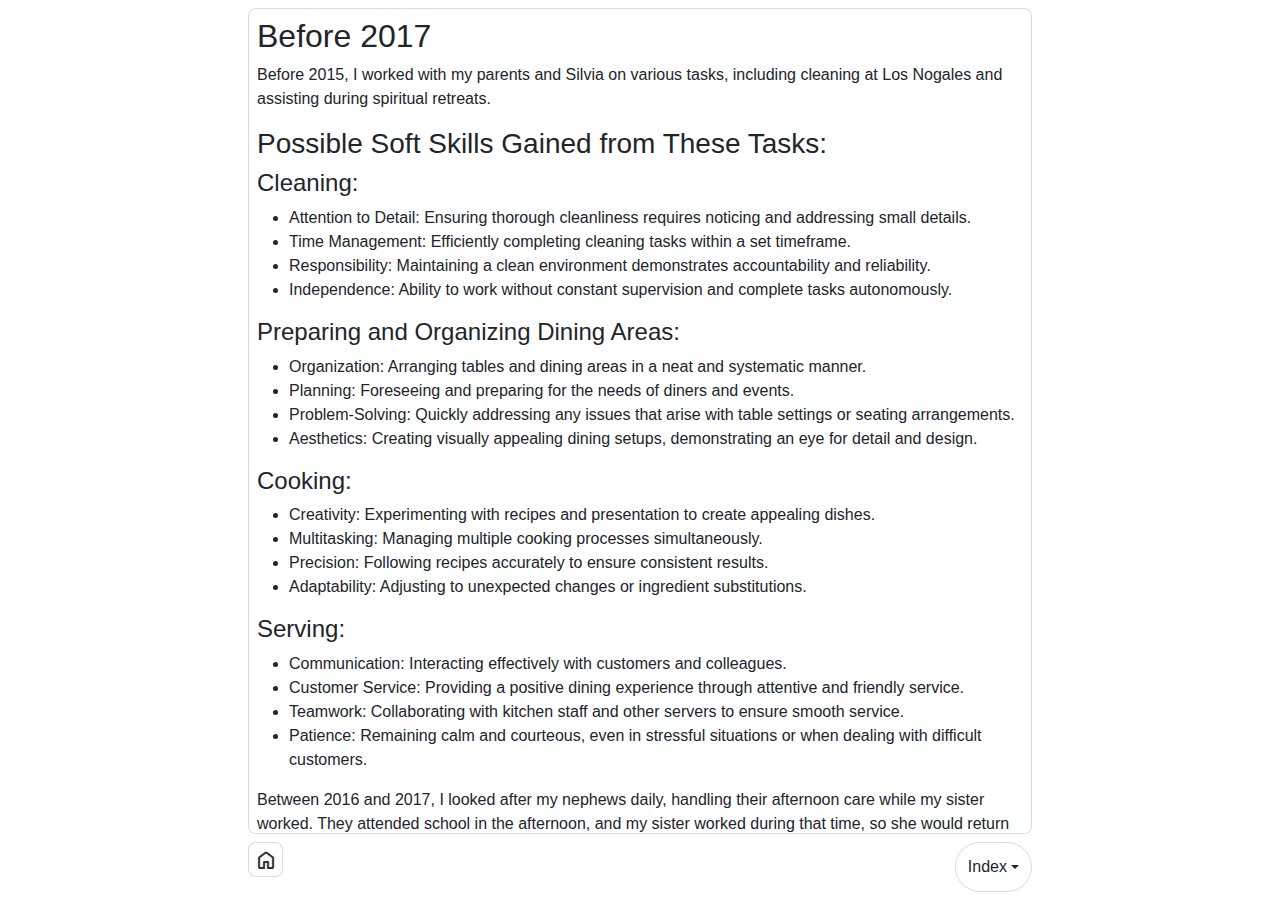
==== commit 52f927a7: "Styling desde AddNew.html gets stored and sent to fetch.html" ====
--- a/Academic and Working Experience.html
+++ b/Academic and Working Experience.html
@@ -12,6 +12,9 @@
         integrity="sha384-QWTKZyjpPEjISv5WaRU9OFeRpok6YctnYmDr5pNlyT2bRjXh0JMhjY6hW+ALEwIH" crossorigin="anonymous">
    
     <link rel="stylesheet" href="JS+CSS+JSON/style.css">
+    <link rel="stylesheet"
+    href="https://fonts.googleapis.com/css2?family=Material+Symbols+Rounded:opsz,wght,FILL,GRAD@20..48,100..700,0..1,-50..200" />
+
 
 
 </head>
@@ -761,7 +764,15 @@
 
 <div class="section-3 space-between">
 
-                <a href="index.html"><button id="back" class="btn"><img src="JS+CSS+JSON/house-heart-fill.svg" alt=""></button></a>
+    <a href="index.html" id="homeButton">
+        <div class="circleButton">
+            <span class="material-symbols-rounded">
+                home
+            </span>
+        </div>
+    </a>
+
+
 
                 <div class="dropdown  ">
                     <a class="btn corner-btn dropdown-toggle" href="#" role="button" data-bs-toggle="dropdown"
--- a/JS+CSS+JSON/style.css
+++ b/JS+CSS+JSON/style.css
@@ -13,9 +13,9 @@
 
 }
 
-#icon {
-    color: whitesmoke;
-}
+
+
+
 
 body.container {
     padding: 0;
@@ -30,7 +30,8 @@
 
 }
 
-button, a {
+button,
+a {
     font-weight: 600;
     font-size: 16px;
 }
@@ -47,7 +48,8 @@
 
 .flex {
     display: flex;
-    margin: 8px;;
+    margin: 8px;
+    ;
 }
 
 .flex button {
@@ -55,16 +57,16 @@
 }
 
 
-.fetch-heading   {
-   
+.fetch-heading {
+
     margin-bottom: 0;
-    }
-
-.fetch-heading  .btn {
-width: 35px;
-height: 45px;
-margin-bottom: 0;
-border-radius: 50px;
+}
+
+.fetch-heading .btn {
+    width: 35px;
+    height: 45px;
+    margin-bottom: 0;
+    border-radius: 50px;
 }
 
 .space-between {
@@ -75,64 +77,95 @@
 .topLeftCorner {
     display: flex;
     flex-direction: row;
-justify-content: center;}
-
-
-#deleteButton {
-    background-color: rgb(255, 93, 93);
+    justify-content: center;
+}
+
+
+#section-3Fetch {
+    margin-top: 0;
+    font-weight: bolder;
+}
+
+.circleButton {
+    width: 35px;
+    height: 35px;
+    border-radius: 8px;
+    border: none;
+    padding: 8px;
+    
+    border: .5px solid #9595955a;
+
+    background-color: #fff;
+    display: flex;
+    justify-content: center;
+    align-items: center;
     margin-right: 8px;
-    border: 2px solid;
-    border-color: rgb(230, 89, 89);
-    width: 35px;
-    display: flex;
-}
-
-#deleteButton:hover {
-    background-color: rgb(230, 89, 89);
-    
-
-}
-
-
-#editBtn {
-    background-color: rgb(128, 239, 103);
-    border: 2px solid;
-    border-color: rgb(121, 225, 98);
-    width: 35px;
-    display: flex;
-
-
-}
-
-#editBtn:hover {
-    background-color: rgb(121, 225, 98);
-
-}
-/* 
-.section-1 h1 {
-    margin-bottom: 16px;
-} */
-
-.section1, .section-2, .section-3 {
-    margin: 8px; 
+}
+
+#editButton {
+    margin-right: 0;
+}
+
+#homeButton {
+    color: #333;
+    text-decoration: none;
+}
+
+
+
+#section3-Fetch {
+    margin-top: 0;
+}
+
+
+.section1,
+.section-3 {
+    margin: 0 8px 8px 8px;
     max-width: 800px;
 }
 
 .section-2 {
+    margin: 8px;
+    max-width: 800px;
     flex: 1;
+    /* This makes it grow and fill available space */
     overflow-y: auto;
-    margin-bottom: 0;
-    
-
-}
-
+}
+
+.section-4 {
+    margin: auto;
+    max-width: 800px;
+    display: flex;
+    flex-wrap: nowrap;
+    /* Prevents wrapping to the next line */
+    overflow-x: auto;
+    /* Adds horizontal scroll if needed */
+}
+
+.section-4 .btn-index {
+    flex: 0 0 auto;
+    /* Prevents the buttons from shrinking */
+    width: 100%;
+    /* Minimum width for buttons */
+    margin: 4px;
+    /* Spacing between buttons */
+    text-align: center;
+    /* Centers text inside buttons */
+}
+
+
+
+#displayText2 {
+    padding: 8px;
+    border: .5px solid #9595955a;
+    border-radius: 4px;
+}
 /* ------------------------------------------------------- BUTTONS */
 
 .btn {
     height: 50px;
     min-width: 65px;
     border-radius: 8px;
-    box-shadow: 0px 1px 0px 0 rgba(0, 0, 0, 0.1);
     border: .5px solid #9595955a;
     border-radius: 50px;
     display: flex;
@@ -150,7 +183,8 @@
     display: flex;
 }
 
-button#fetchButton, button#submitButton {
+button#fetchButton,
+button#submitButton {
     background-color: #3498db;
     color: white;
     padding: 10px 32px;
@@ -159,6 +193,7 @@
     display: inline-block;
     width: 100%;
     font-size: 16px;
+    font-weight: bold;
     cursor: pointer;
     border: none;
     border-radius: 50px;
@@ -168,7 +203,8 @@
     /* Fetch button specific styling */
 }
 
-button#fetchButton:hover, button#submitButton:hover {
+button#fetchButton:hover,
+button#submitButton:hover {
     background-color: #2980b9;
     /* Hover effect for fetch button */
 }
@@ -190,7 +226,6 @@
     margin: auto;
 
     border-radius: 16px;
-    box-shadow: 0px 2px 0px 0 rgba(0, 0, 0, 0.1);
 
 
     max-width: 300px;
@@ -206,34 +241,318 @@
     margin-bottom: 8px;
 }
 
+
+
+#navBar button {
+    border: 2px solid #333
+}
+
 /* ------------------------------------------------------------- */
 
 
 .questionSection {
-    box-shadow: 0px 1px 0px 0 rgba(0, 0, 0, 0.1);
-    border: .5px solid #9595955a;
-    margin-bottom: 0;
+    
+    border: 1px solid #9595955a;
+    margin: 8px 8px 0 8px;
     border-radius: 12px;
     padding: 8px;
     position: relative;
 
 }
 
+.show-question {
+    display: flex;
+    flex-direction: column;
+    justify-content: end;
+}
+
+/* Define soft pastel colors */
+.interviewer-bg {
+    border: 3px solid #66D9FF;
+    /* Soft pastel blue */
+}
+
+.candidate-bg {
+    border: 3px solid rgb(121, 225, 98);
+    /* Soft pastel green */
+}
+
+.advice-bg {
+    border: 3px solid #ffcc80;
+    /* Soft pastel orange-yellow */
+}
+
+.encouragment-bg {
+    border: 3px solid rgb(204, 153, 255);
+    /* Soft pastel orange-yellow */
+}
+
+
 #question-additionals {
     display: flex;
     flex-direction: column;
     border: 0;
-    background-color: white;
+    background-color: transparent;
     position: absolute;
     bottom: 0;
     right: 0;
     margin-right: 2px;
-    z-index: 10; /* Higher value to ensure it stays on top */
-
-}
-
+    z-index: 10;
+    /* Higher value to ensure it stays on top */
+
+}
+
+.questionToEdit {
+    color: rgb(255, 85, 55);
+}
+
+/* .questionNotToEdit {
+    color: #333;
+}
+ */
+/* 
 #question-additionals:hover {
-    color: rgb(255, 55, 55);
+    
+} */
+
+
+
+
+
+/* styles.css */
+
+/* Basic styling for the checkboxes and output container */
+
+
+#collapseFilter {
+    border-radius: 8px;
+    margin: 0;
+}
+
+
+#checkboxes {
+    color: whitesmoke;
+    display: flex;
+    /* Use flexbox for alignment */
+    flex-wrap: wrap;
+    /* Allow items to wrap to the next line */
+    margin: 0 8px;
+}
+
+#checkboxes label {
+    padding: 4px 16px;
+    cursor: pointer;
+    border: 1px solid whitesmoke;
+    border-radius: 8px;
+    display: inline-block;
+    width: auto;
+    /* Ensure width is set to auto for proper wrapping */
+    font-weight: bold;
+    transition: border-color 0.3s, color 0.3s;
+    margin: 4px;
+    text-align: center;
+}
+
+input[type="checkbox"] {
+    display: none;
+    /* Hide the default checkbox */
+}
+
+/* Styling for each checkbox label when checked */
+input[type="checkbox"]:checked+label {
+    font-weight: bolder;
+    /* Make text bold when checked */
+    color: #fff;
+    /* Text color for visibility */
+
+}
+
+
+input[type="checkbox"]#interviewer+label {
+    margin-left: 0;
+}
+
+/* Border colors for checked checkboxes */
+input[type="checkbox"]#interviewer:checked+label {
+    border-color: #66D9FF;
+    /* Soft pastel blue for Interviewer */
+    color: #66D9FF;
+    /* Text color for Interviewer */
+
+}
+
+
+
+
+
+input[type="checkbox"]#candidate:checked+label {
+    border-color: rgb(121, 225, 98);
+    /* Soft pastel green for Candidate */
+    color: rgb(121, 225, 98);
+    /* Text color for Candidate */
+}
+
+
+input[type="checkbox"]#advice:checked+label {
+    border-color: #ffcc80;
+    /* Soft pastel orange-yellow for Advice */
+    color: #ffcc80;
+    /* Text color for Advice */
+}
+
+
+input[type="checkbox"]#encouragement:checked+label {
+    border-color: rgb(204, 153, 255);
+    /* Soft pastel purple for Encouragement */
+    color: rgb(204, 153, 255);
+    /* Text color for Encouragement */
+}
+
+
+input[type="checkbox"]#edit+label {
+    margin-right: 0;
+
+}
+
+input[type="checkbox"]#edit:checked+label {
+    border-color: rgb(255, 85, 55);
+    /* Distinct color for Edit */
+    color: rgb(255, 85, 55);
+    /* Text color for Edit */
+}
+
+/* Fallback for older browsers */
+/* input[type="checkbox"]:checked {
+    background-color: green;
+    border-color: green;
+}
+ */
+
+
+
+
+
+
+
+
+
+
+#radioButtonsContainer {
+    /* margin-top: 16px; */
+    display: flex;
+    justify-content: space-between;
+    color: whitesmoke;
+    /* 
+    margin-left: 0;
+    margin-right: 0; */
+    margin: 4px 0;
+}
+
+#radioButtonsWrapper {
+    width: 80%;
+    display: flex;
+    justify-content: flex-start;
+}
+
+#checkboxWrapper {
+    width: 20%;
+    display: flex;
+    justify-content: flex-end;
+}
+
+#radioButtonsWrapper label,
+#checkboxWrapper label {
+    width: 45px;
+    padding: 4px;
+    cursor: pointer;
+    border: 1px solid whitesmoke;
+    /* Default border color and thickness */
+    border-radius: 8px;
+    display: inline-block;
+    font-weight: bold;
+    /* Default text weight */
+    transition: border-color 0.3s, color 0.3s;
+    /* Smooth transition */
+    margin: 2px;
+    text-align: center;
+}
+
+/* Default styling for checkboxes and radio buttons */
+input[type="checkbox"],
+input[type="radio"] {
+    display: none;
+    /* Hide the default checkbox and radio button */
+}
+
+/* Styling for each checkbox and radio button label when checked */
+input[type="checkbox"]:checked+label,
+input[type="radio"]:checked+label {
+    font-weight: bolder;
+    /* Make text bold when checked */
+    color: #fff;
+    /* Text color for visibility */
+}
+
+/* Border colors for checked radio buttons */
+input[type="radio"]#radioInterviewer+label {
+    margin-left: 0;
+}
+
+input[type="radio"]#radioInterviewer:checked+label {
+    border-color: #66D9FF;
+    /* Soft pastel blue for Interviewer */
+    color: #66D9FF;
+    /* Text color for Interviewer */
+}
+
+input[type="radio"]#radioCandidate:checked+label {
+    border-color: rgb(121, 225, 98);
+    /* Soft pastel green for Candidate */
+    color: rgb(121, 225, 98);
+    /* Text color for Candidate */
+}
+
+input[type="radio"]#radioAdvice:checked+label {
+    border-color: #ffcc80;
+    /* Soft pastel orange-yellow for Advice */
+    color: #ffcc80;
+    /* Text color for Advice */
+}
+
+input[type="radio"]#radioEncouragement:checked+label {
+    border-color: rgb(204, 153, 255);
+    /* Soft pastel purple for Encouragement */
+    color: rgb(204, 153, 255);
+    /* Text color for Encouragement */
+}
+
+/* Border color for checked checkbox */
+input[type="checkbox"]#checkboxEdit+label {
+    margin-right: 0;
+}
+
+input[type="checkbox"]#checkboxEdit:checked+label {
+    border-color: rgb(255, 85, 55);
+    /* Distinct color for Edit */
+    color: rgb(255, 85, 55);
+    /* Text color for Edit */
+}
+
+
+
+/* SEARCH BAR */
+
+#search-input {
+    width: 100%;
+    max-width: 800px;
+    margin: 8px 8px 8px 8px;
+    padding-left: 8px;
+    height: 45px;
+    border-radius: 8px;
+    font-size: 16px;
+    border: .5px solid #9595955a;
+
+
 }
 
 
@@ -241,7 +560,7 @@
 /* SCROLLABLE */
 
 .scrollable {
-    
+
     margin: auto;
     width: 100%;
     max-width: 800px;
@@ -253,28 +572,21 @@
     border-radius: 8px;
     padding: 8px;
     margin-top: 0;
-    box-sizing: border-box; /* Ensure padding does not cause overflow */
-    overflow-x: hidden; /* Prevent horizontal scrolling */
+    box-sizing: border-box;
+    /* Ensure padding does not cause overflow */
     overflow-x: hidden;
-
-
-}
-
-
-/* SEARCH BAR */
-
-#search-input {
-    width: 100%;
-    max-width: 800px;
-    margin: 8px 8px 0 8px;
-    padding-left: 8px;
-    height: 45px;
-    border-radius: 16px;
-    font-size: 16px;
-    border: .5px solid #9595955a;
-
-
-}
+    /* Prevent horizontal scrolling */
+    overflow-x: hidden;
+
+    scroll-behavior: smooth;
+}
+
+
+.scrollable a {
+    margin: 4px;
+}
+
+
 
 .hidden {
     display: none;
@@ -290,13 +602,12 @@
     border: .5px solid #9595955a;
 
     width: 100%;
-    max-width: 800px;
-    height: 100px;
+    height: 100%;
     /* Hidden textarea with specific dimensions */
     border-radius: 8px;
-}   
-
-#editableText{
+}
+
+#editableText {
     width: 100%;
     overflow-x: hidden;
 }
@@ -305,10 +616,11 @@
 #questions-container {
     height: 100%;
     width: 100%;
-        /* Container styling for questions */
-        overflow-x: hidden;
-        
-    box-sizing: border-box; /* Ensure padding does not cause overflow */
+    /* Container styling for questions */
+    overflow-x: hidden;
+
+    box-sizing: border-box;
+    /* Ensure padding does not cause overflow */
     padding: 0;
 
 }
@@ -316,9 +628,9 @@
 /* Show All Questions Page */
 
 #questions-container a {
-    
+
     padding: 8px;
-    
+
 
 }
 
@@ -327,6 +639,7 @@
     font-weight: bolder;
 
 }
+
 /* Anchor Link Styles */
 a {
     display: inline-block;
@@ -334,3 +647,7 @@
     text-decoration: none;
     /* Inline-block anchor styling */
 }
+
+
+
+/* --------------------- */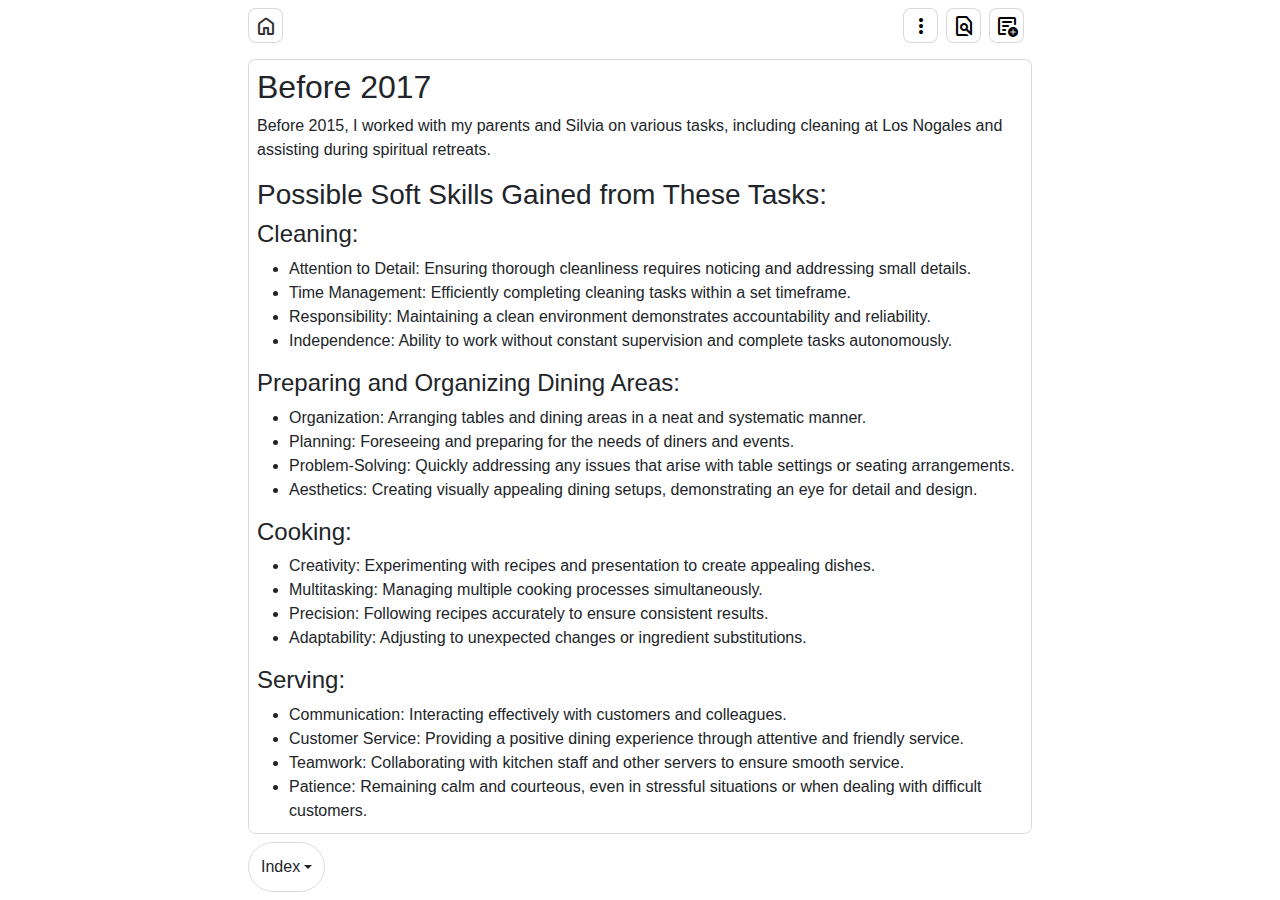
==== commit 73935c84: "CHANGE!!! NavBar instead of index" ====
--- a/Academic and Working Experience.html
+++ b/Academic and Working Experience.html
@@ -20,7 +20,86 @@
 </head>
 
 <body class="container">
-<div class="section-2">
+
+    
+    <div id="navegationBar">
+        <div class="space-between margin8px">
+            <a href="index.html" >
+                <div class="circleButton">
+                    <span class="material-symbols-rounded">
+                        home
+                    </span>
+                </div>
+            </a>
+
+            
+            
+            <div class="topLeftCorner">
+                
+                <button  class="circleButton" class="btn btn-secondary dropdown-toggle" href="#" role="button" data-bs-toggle="dropdown" aria-expanded="false">
+                    <span class="material-symbols-rounded">
+                        more_vert
+                        </span>
+                </button>
+                <div class="dropdown">
+                    <ul class="dropdown-menu">
+                        <li><a class="dropdown-item" href="Resume.html">My Resume</a></li>
+                      <li><a class="dropdown-item" href="Common Interview Questions and Answers.html">Common Questions</a></li>
+                      
+                    </ul>
+                  </div>
+
+                
+                
+                    
+                
+
+
+                
+                
+                  <a href="showAll.html">
+                    
+                    <button class="circleButton">
+                        <span class="material-symbols-rounded">
+                            find_in_page
+                        </span>
+                    </button>
+                    </a>
+                    
+    
+
+
+
+
+
+                
+
+
+
+                <a href="addNew.html">
+                    
+                    <button class="circleButton">
+                        <span class="material-symbols-rounded">
+                            add_notes
+                        </span>
+                    </button>
+                    
+                                    </a>
+
+                                    
+
+
+
+
+            </div>
+        </div>
+    </div>
+
+
+    
+    <div class="section-2">
+
+
 
 
     <div class="scrollable">
@@ -764,13 +843,7 @@
 
 <div class="section-3 space-between">
 
-    <a href="index.html" id="homeButton">
-        <div class="circleButton">
-            <span class="material-symbols-rounded">
-                home
-            </span>
-        </div>
-    </a>
+    
 
 
 
--- a/JS+CSS+JSON/style.css
+++ b/JS+CSS+JSON/style.css
@@ -94,6 +94,7 @@
     padding: 8px;
     
     border: .5px solid #9595955a;
+    text-decoration: none;
 
     background-color: #fff;
     display: flex;
@@ -106,7 +107,7 @@
     margin-right: 0;
 }
 
-#homeButton {
+#homeButton, #search, #addNew {
     color: #333;
     text-decoration: none;
 }
